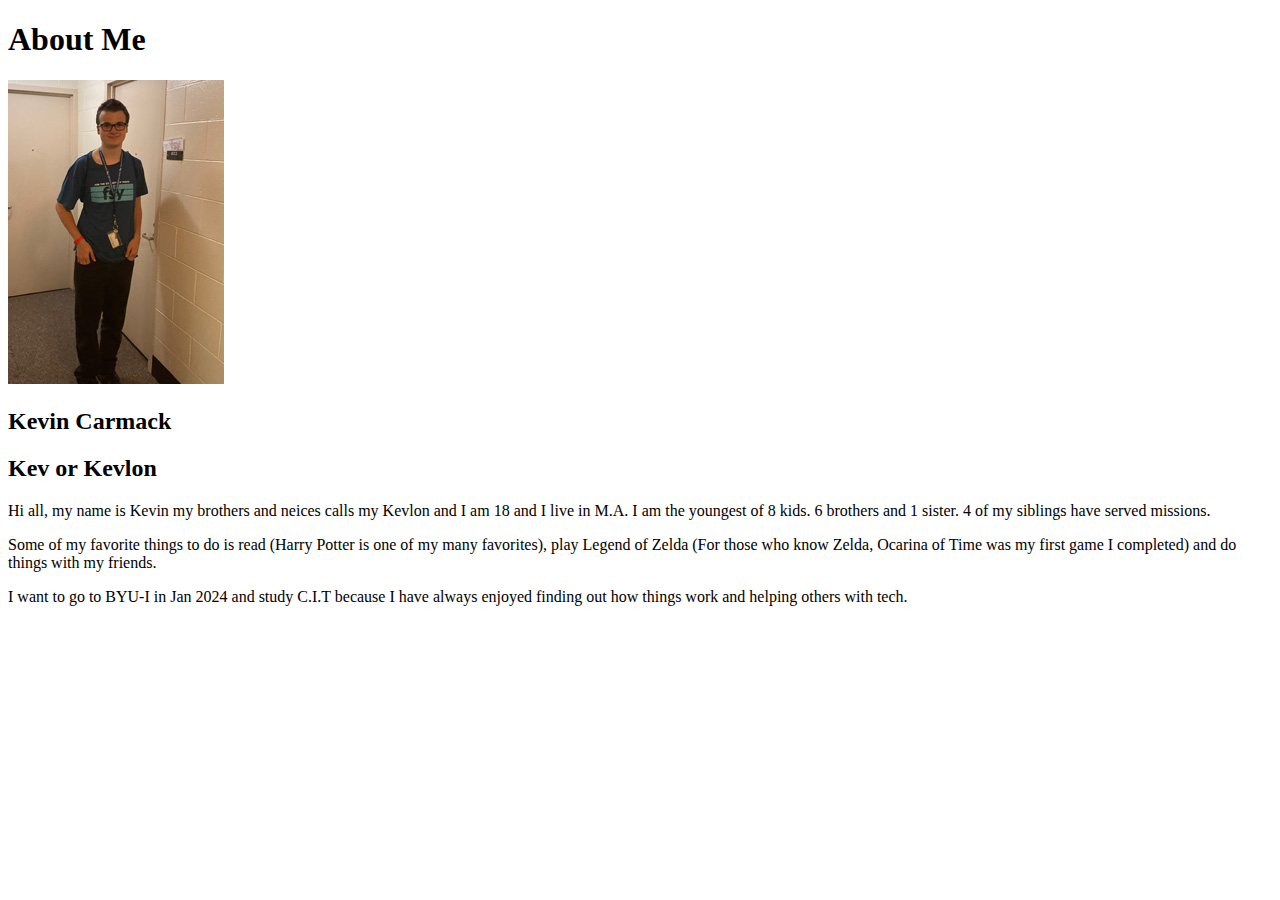
==== aboutme/index.html @ 132a50b2 "first commit" ====
<!DOCTYPE html>
<html lang="en">
<head>
    <meta charset="UTF-8">
    <meta http-equiv="X-UA-Compatible" content="IE=edge">
    <meta name="viewport" content="width=device-width, initial-scale=1.0">
    <title>About Me</title>
</head>
<body>
<h1>About Me</h1>
<img src="images/Picture-of-me-edit3.jpg" alt="image_of_me">
<h2>Kevin Carmack</h2>
<h2>Kev or Kevlon</h2>    
<p>Hi all, my name is Kevin my brothers and neices calls my Kevlon and I am 18 and I live in M.A. I am the youngest of 8 kids. 6 brothers and 1 sister. 4 of my siblings have served missions.
  <p>Some of my favorite things to do is read (Harry Potter is one of my many favorites), play Legend of Zelda (For those who know Zelda, Ocarina of Time was my first game I completed) and do things with my friends. </p>  
   <p>I want to go to BYU-I in Jan 2024 and study C.I.T because I have always enjoyed finding out how things work and helping others with tech.</p> 

</body>
</html>
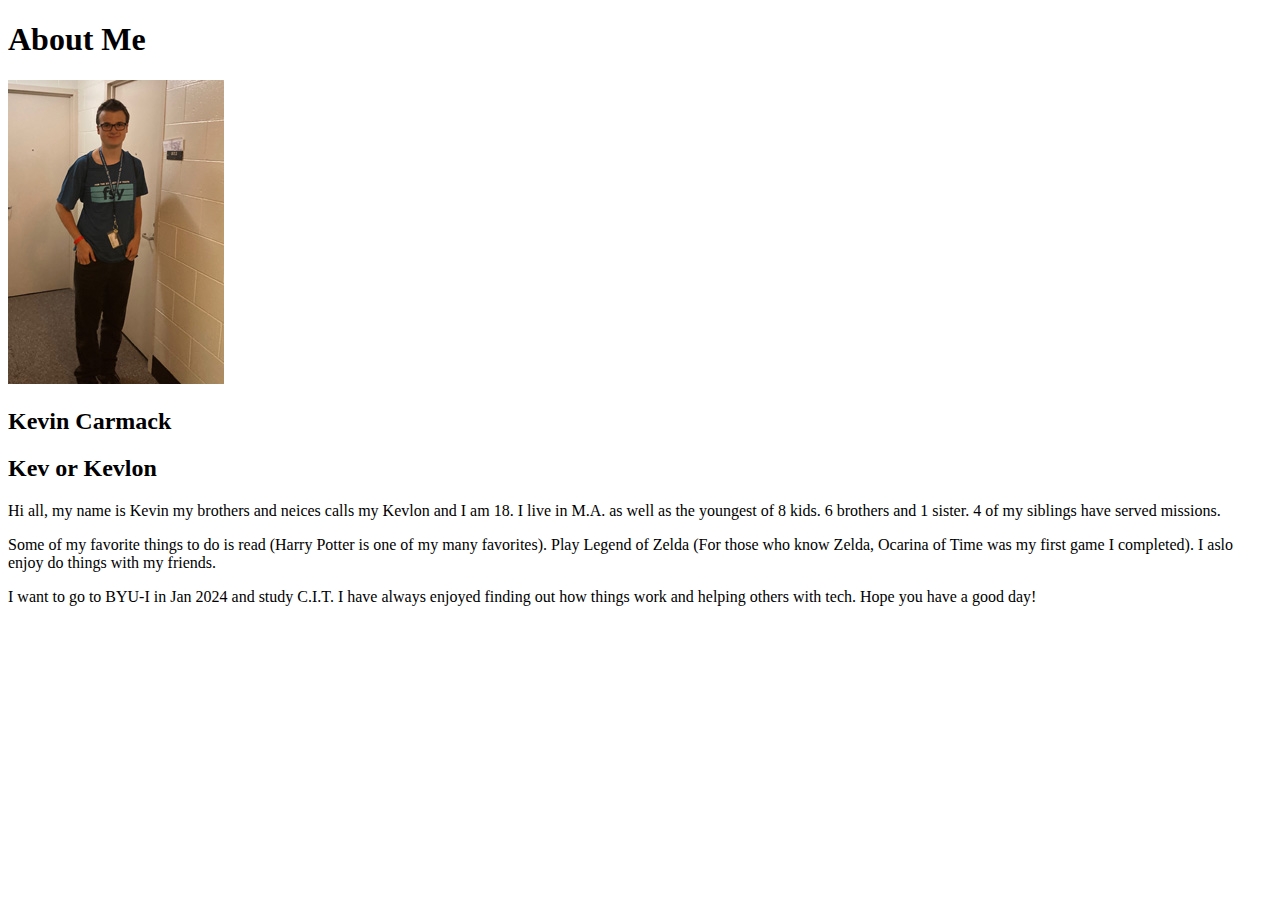
==== commit 213a5e91: "chnaged file name" ====
--- a/aboutme/index.html
+++ b/aboutme/index.html
@@ -11,9 +11,11 @@
 <img src="images/Picture-of-me-edit3.jpg" alt="image_of_me">
 <h2>Kevin Carmack</h2>
 <h2>Kev or Kevlon</h2>    
-<p>Hi all, my name is Kevin my brothers and neices calls my Kevlon and I am 18 and I live in M.A. I am the youngest of 8 kids. 6 brothers and 1 sister. 4 of my siblings have served missions.
-  <p>Some of my favorite things to do is read (Harry Potter is one of my many favorites), play Legend of Zelda (For those who know Zelda, Ocarina of Time was my first game I completed) and do things with my friends. </p>  
-   <p>I want to go to BYU-I in Jan 2024 and study C.I.T because I have always enjoyed finding out how things work and helping others with tech.</p> 
+<p>Hi all, my name is Kevin my brothers and neices calls my Kevlon and I am 18. I live in M.A. as well as the youngest of 8 kids. 6 brothers and 1 sister. 4 of my siblings have served missions.
+  <p>Some of my favorite things to do is read (Harry Potter is one of my many favorites). Play Legend of Zelda (For those who know Zelda, Ocarina of Time was my first game I completed). I aslo enjoy do things with my friends. </p>  
+   <p>I want to go to BYU-I in Jan 2024 and study C.I.T. I have always enjoyed finding out how things work and helping others with tech.
+    Hope you have a good day!
+   </p> 
 
 </body>
 </html>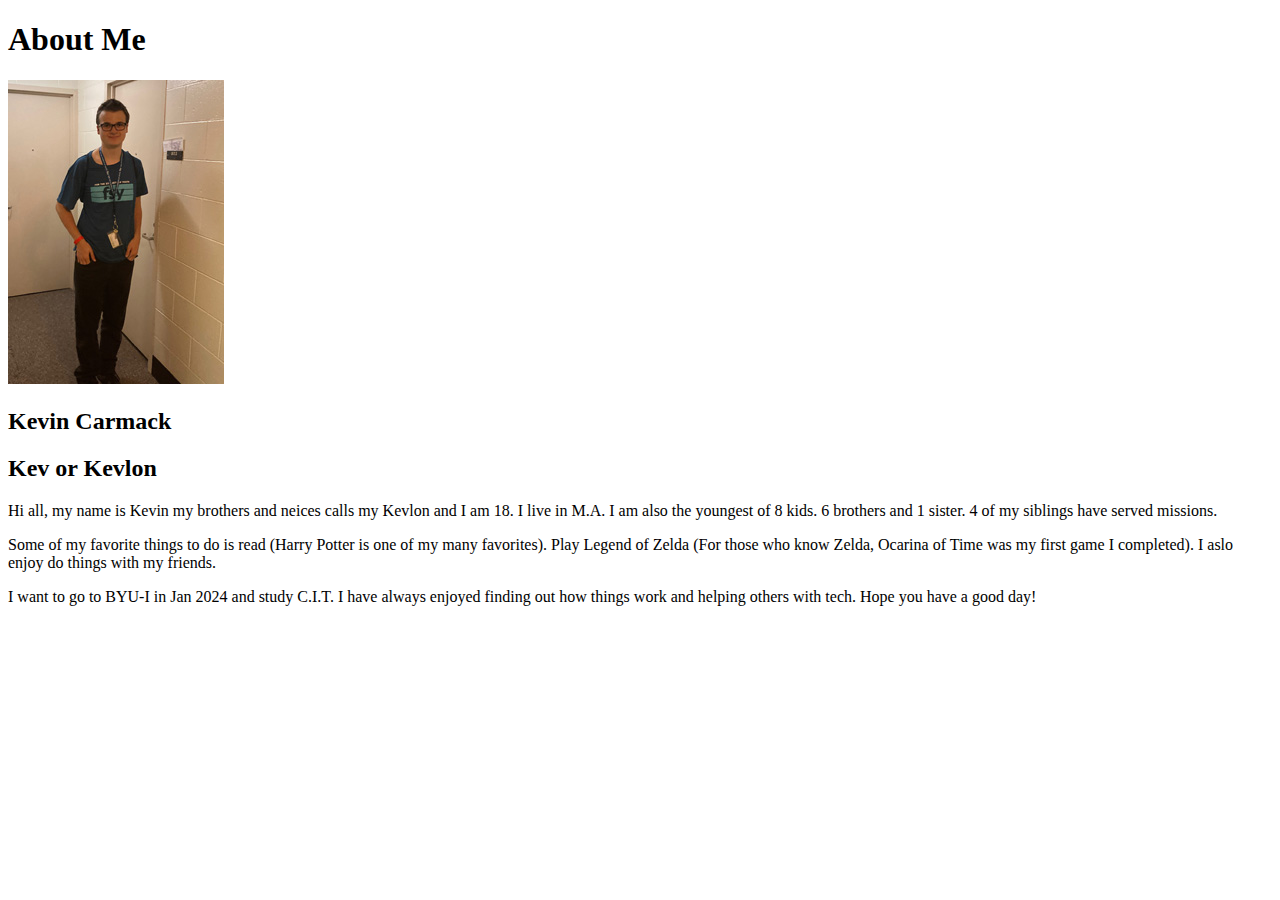
==== commit 549f1ae8: "garmmer 1.12.23" ====
--- a/aboutme/index.html
+++ b/aboutme/index.html
@@ -11,7 +11,7 @@
 <img src="images/Picture-of-me-edit3.jpg" alt="image_of_me">
 <h2>Kevin Carmack</h2>
 <h2>Kev or Kevlon</h2>    
-<p>Hi all, my name is Kevin my brothers and neices calls my Kevlon and I am 18. I live in M.A. as well as the youngest of 8 kids. 6 brothers and 1 sister. 4 of my siblings have served missions.
+<p>Hi all, my name is Kevin my brothers and neices calls my Kevlon and I am 18. I live in M.A. I am also the youngest of 8 kids. 6 brothers and 1 sister. 4 of my siblings have served missions.
   <p>Some of my favorite things to do is read (Harry Potter is one of my many favorites). Play Legend of Zelda (For those who know Zelda, Ocarina of Time was my first game I completed). I aslo enjoy do things with my friends. </p>  
    <p>I want to go to BYU-I in Jan 2024 and study C.I.T. I have always enjoyed finding out how things work and helping others with tech.
     Hope you have a good day!
